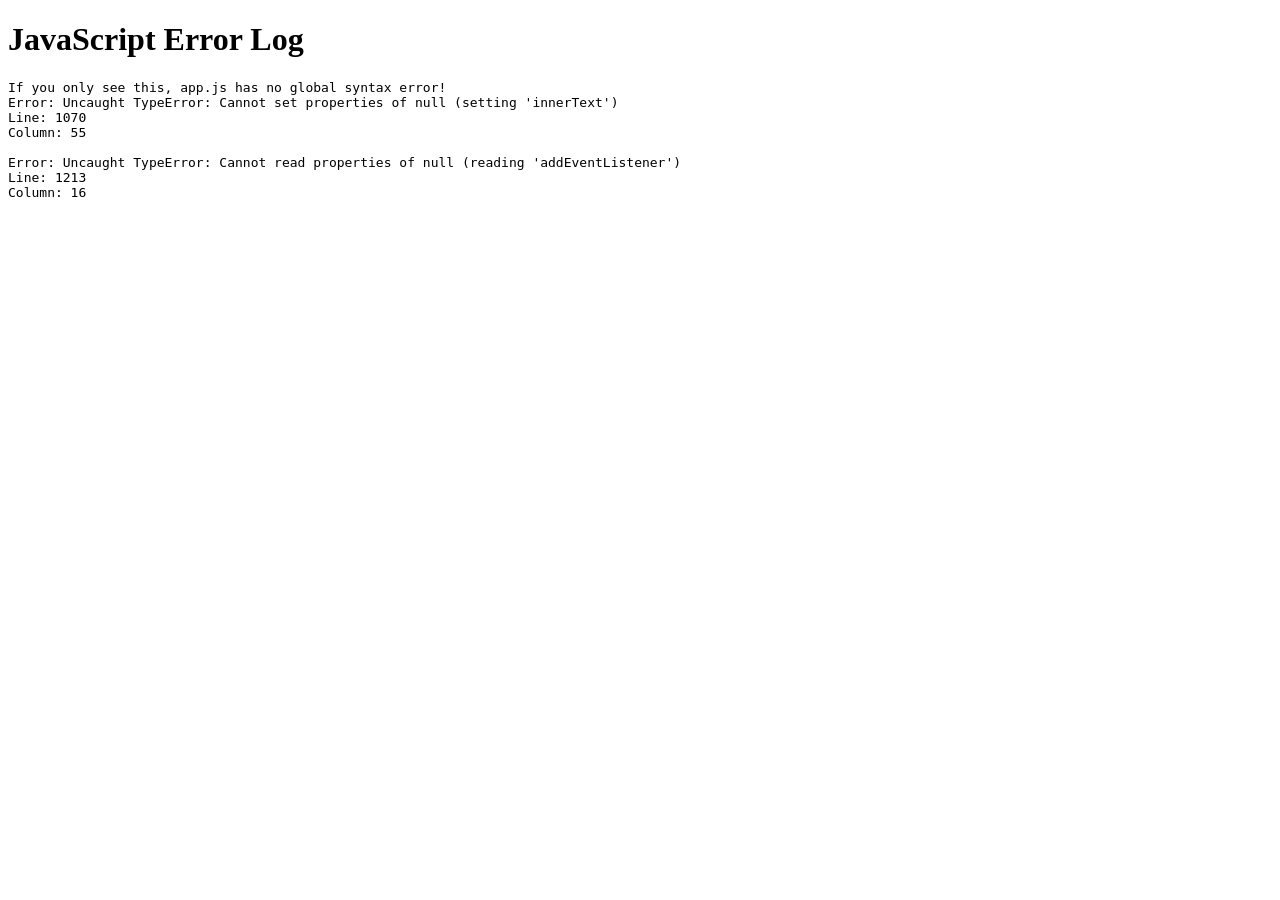
==== debug.html @ 3b98dd9a "Hotfix: resolve zero dashboard by restoring await on login and optimizing orders payload (v=162)" ====
<!DOCTYPE html>
<html>
<head>
    <meta charset="UTF-8">
    <title>Debug</title>
</head>
<body>
    <h1>JavaScript Error Log</h1>
    <pre id="log"></pre>
    <script>
        window.onerror = function(msg, url, line, col, error) {
            document.getElementById('log').innerText += "Error: " + msg + "\nLine: " + line + "\nColumn: " + col + "\n\n";
            return true; 
        };
    </script>
    <script src="app.js?v=162"></script>
    <script>
        document.getElementById('log').innerText += "If you only see this, app.js has no global syntax error!\n";
    </script>
</body>
</html>
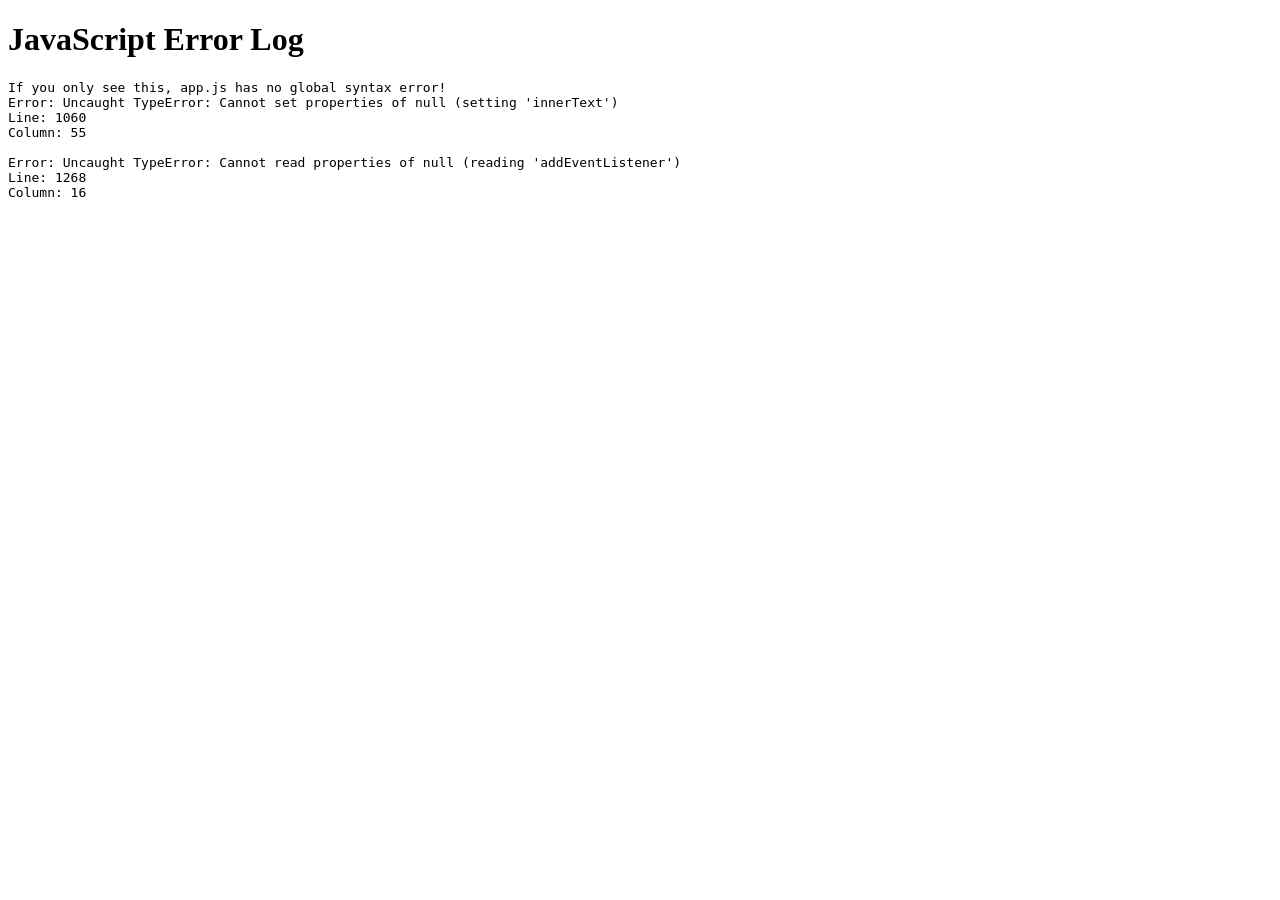
==== commit d5f791be: "Migrate authentication to Supabase Auth & remove hardcoded passwords (v=165)" ====
--- a/debug.html
+++ b/debug.html
@@ -13,7 +13,7 @@
             return true; 
         };
     </script>
-    <script src="app.js?v=162"></script>
+    <script src="app.js?v=165"></script>
     <script>
         document.getElementById('log').innerText += "If you only see this, app.js has no global syntax error!\n";
     </script>
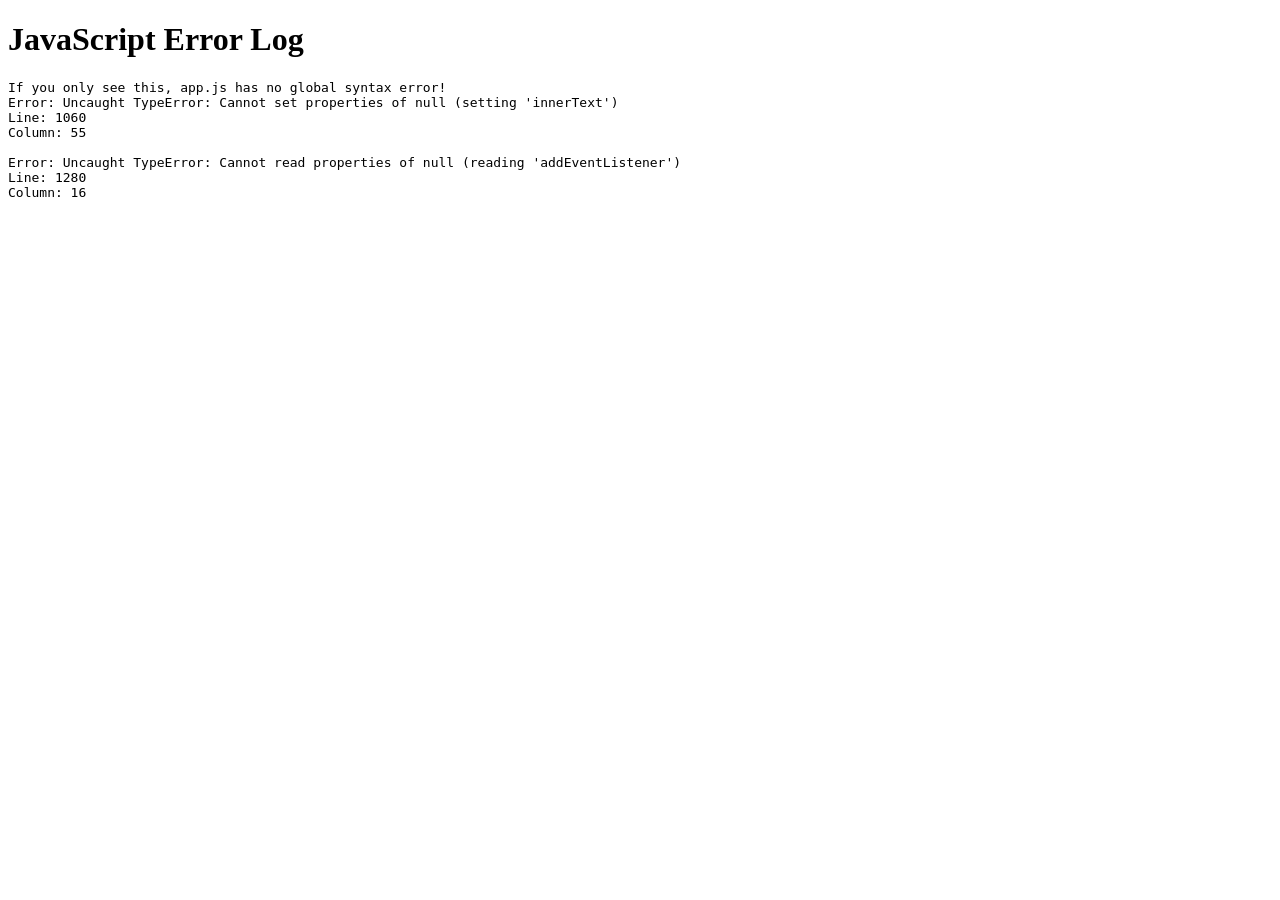
==== commit 376b13d0: "Fix auto-login UI flicker, change timeout to immediate async check (v=166)" ====
--- a/debug.html
+++ b/debug.html
@@ -13,7 +13,7 @@
             return true; 
         };
     </script>
-    <script src="app.js?v=165"></script>
+    <script src="app.js?v=166"></script>
     <script>
         document.getElementById('log').innerText += "If you only see this, app.js has no global syntax error!\n";
     </script>
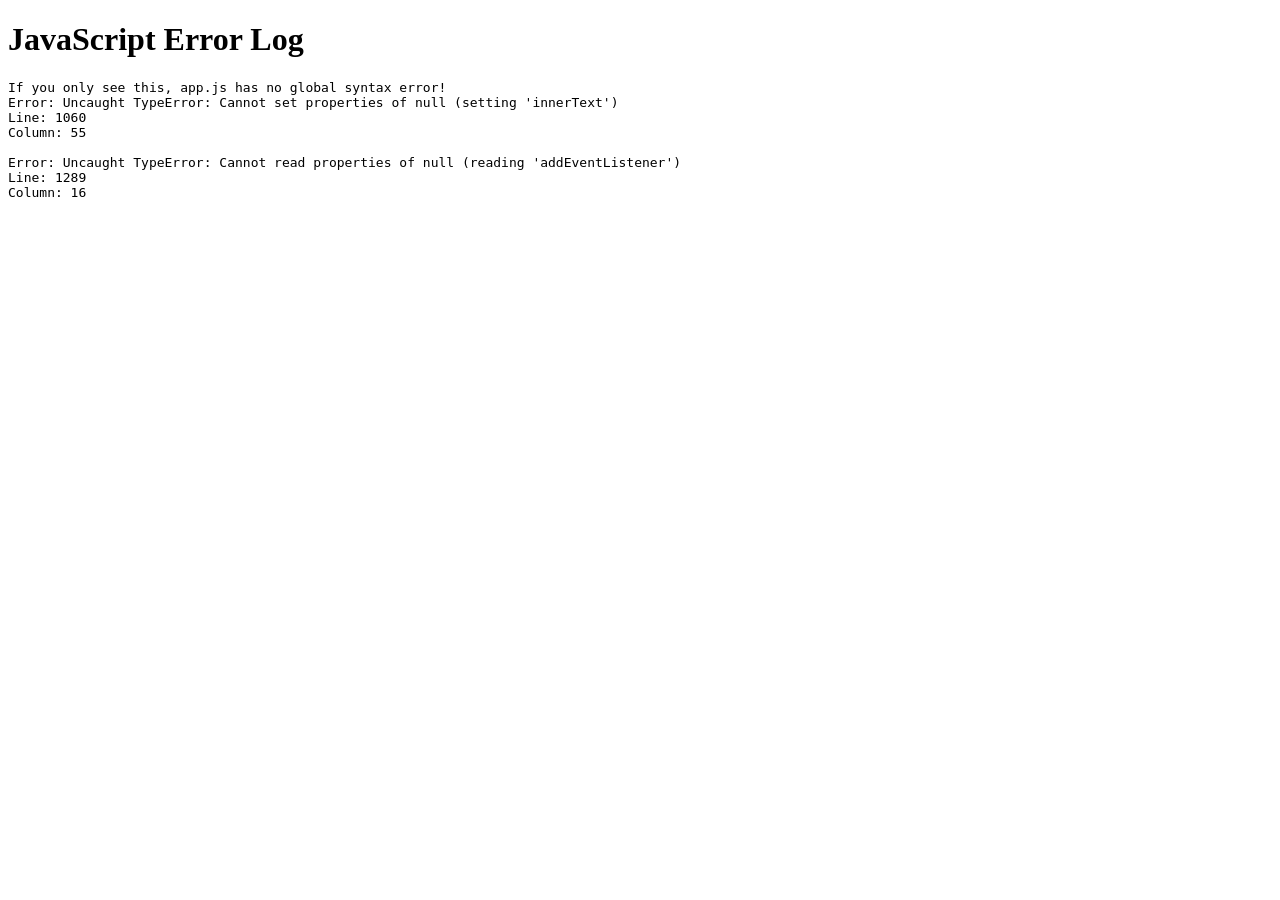
==== commit e6879f64: "UX Enhancement: Add global SPA loader to prevent login screen flicker during auto-login check (v=168" ====
--- a/debug.html
+++ b/debug.html
@@ -13,7 +13,7 @@
             return true; 
         };
     </script>
-    <script src="app.js?v=166"></script>
+    <script src="app.js?v=168"></script>
     <script>
         document.getElementById('log').innerText += "If you only see this, app.js has no global syntax error!\n";
     </script>
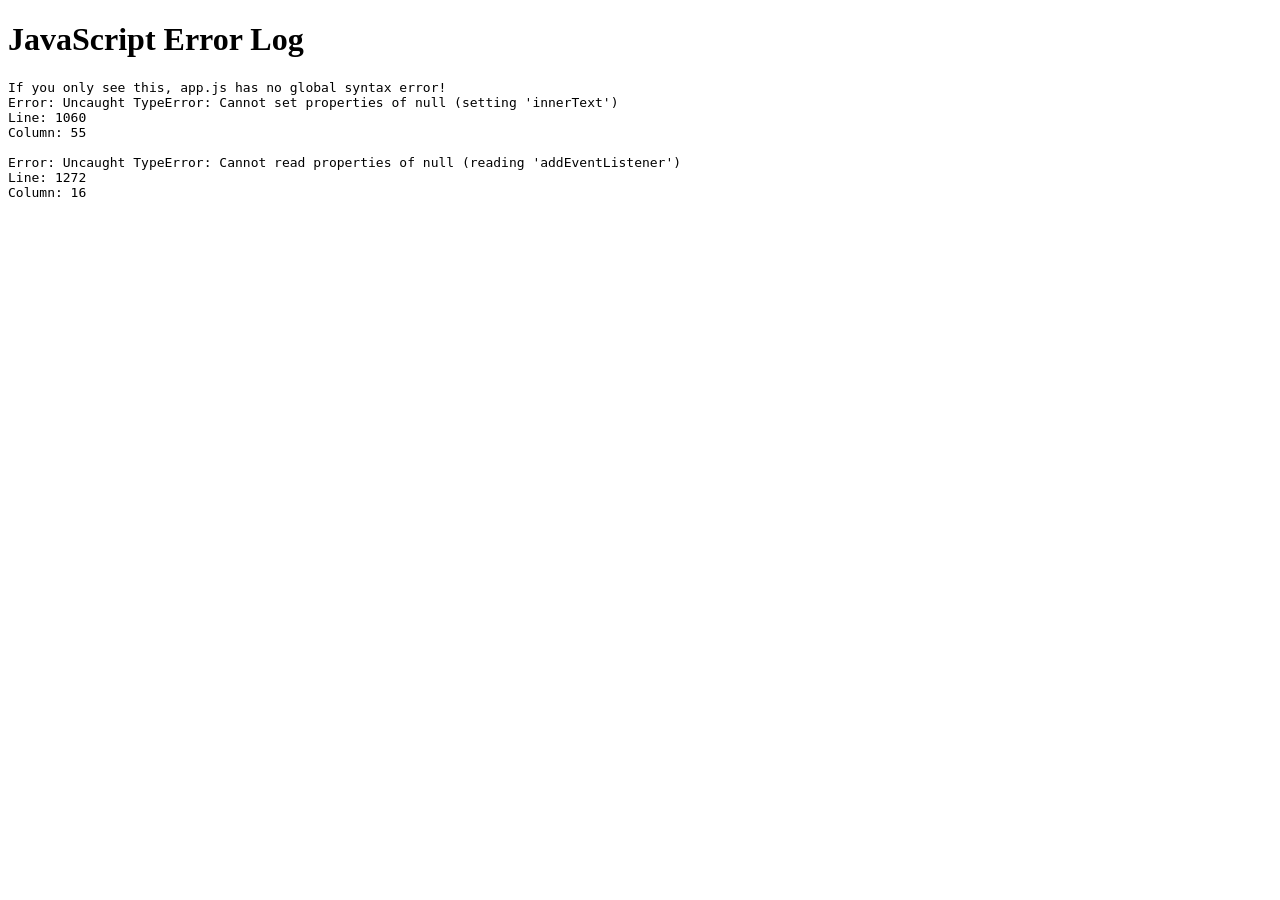
==== commit 57426975: "Force location reload on logout for cleaner state (v=169)" ====
--- a/debug.html
+++ b/debug.html
@@ -13,7 +13,7 @@
             return true; 
         };
     </script>
-    <script src="app.js?v=168"></script>
+    <script src="app.js?v=169"></script>
     <script>
         document.getElementById('log').innerText += "If you only see this, app.js has no global syntax error!\n";
     </script>
